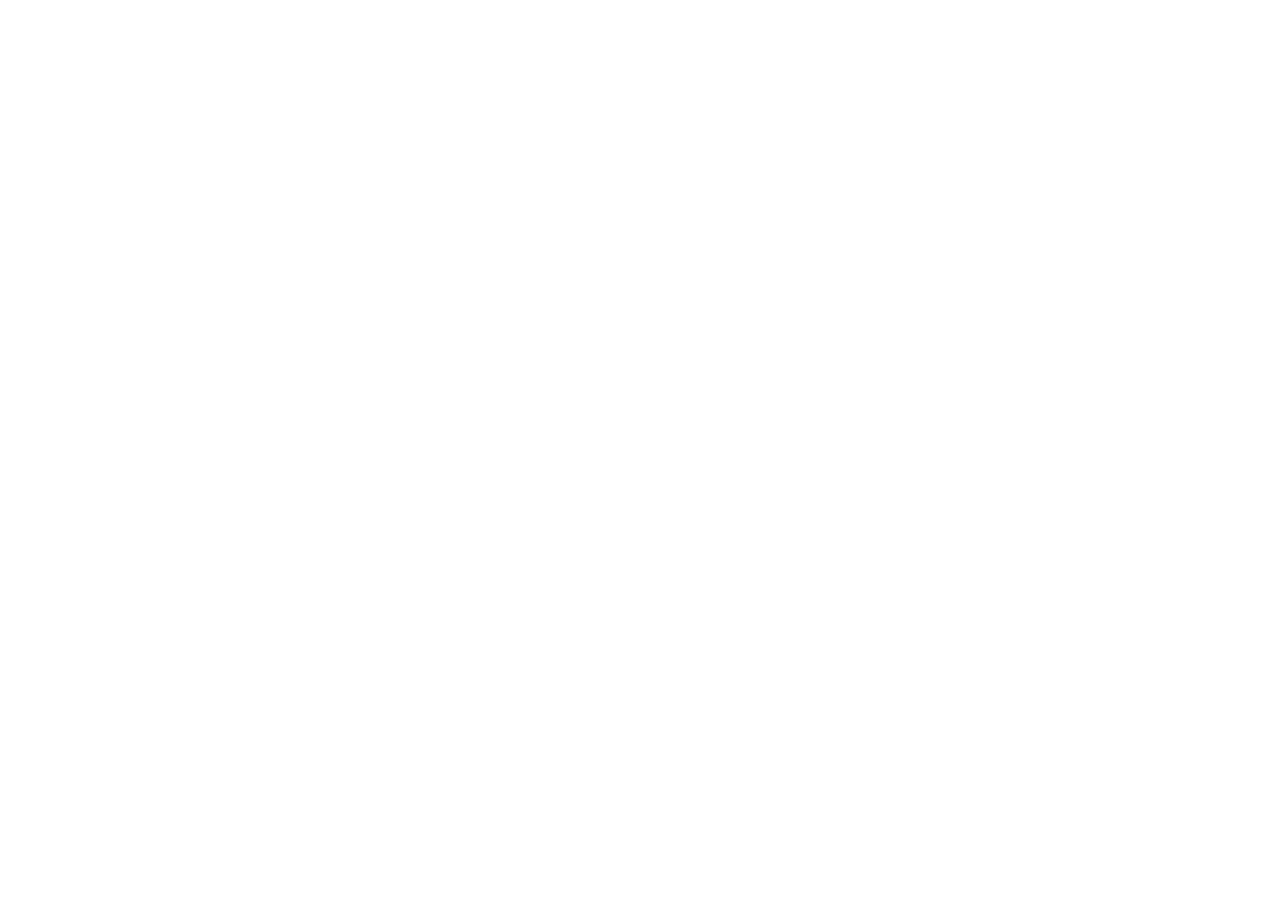
==== projects-1/index.html @ 421a95fb "Folder-setup" ====
<!DOCTYPE html>
<html lang="en">
   <head>
      <meta charset="UTF-8" />
      <meta name="viewport" content="width=device-width, initial-scale=1.0" />
      <title>Write Your Blog</title>
   </head>
   <body></body>
</html>
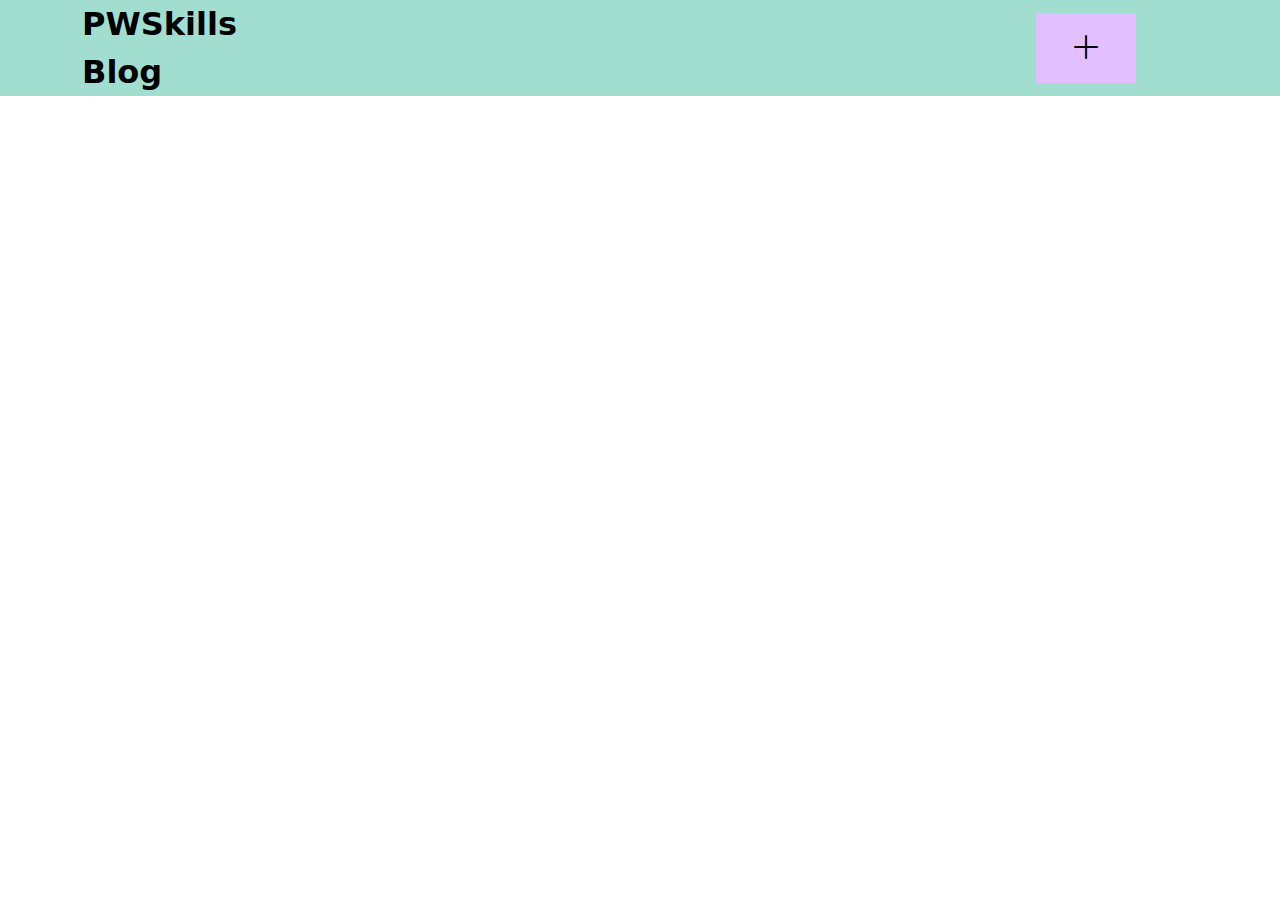
==== commit 2d9be312: "Navbar Done" ====
--- a/projects-1/index.html
+++ b/projects-1/index.html
@@ -3,7 +3,38 @@
    <head>
       <meta charset="UTF-8" />
       <meta name="viewport" content="width=device-width, initial-scale=1.0" />
-      <title>Write Your Blog</title>
+      <meta http-equiv="X-UA-Compatible" content="ie=edge" />
+      <meta name="Description" content="Enter your description here" />
+      <link
+         rel="stylesheet"
+         href="https://cdnjs.cloudflare.com/ajax/libs/twitter-bootstrap/5.1.0/css/bootstrap.min.css"
+      />
+      <link
+         rel="stylesheet"
+         href="https://cdnjs.cloudflare.com/ajax/libs/font-awesome/5.15.4/css/all.min.css"
+      />
+      <link
+         rel="stylesheet"
+         href="https://cdn.jsdelivr.net/npm/bootstrap-icons@1.10.5/font/bootstrap-icons.css"
+      />
+      <link rel="stylesheet" href="assets/css/style.css" />
+      <title>PWSkills Blog</title>
    </head>
-   <body></body>
+   <body>
+      <header>
+         <nav class="container">
+            <a id="logo" class="logo" href="/projects-1/index.html"
+               >PWSkills Blog</a
+            >
+            <div></div>
+            <button id="create">
+               <i class="bi bi-plus-lg btnLogo"></i>
+            </button>
+         </nav>
+      </header>
+      <script src="/projects-1//assets/javascript/index.js"></script>
+
+      <script src="https://cdnjs.cloudflare.com/ajax/libs/popper.js/2.9.2/umd/popper.min.js"></script>
+      <script src="https://cdnjs.cloudflare.com/ajax/libs/twitter-bootstrap/5.1.0/js/bootstrap.min.js"></script>
+   </body>
 </html>
--- a/projects-1/assets/css/style.css
+++ b/projects-1/assets/css/style.css
@@ -0,0 +1,39 @@
+* {
+   padding: 0;
+   margin: 0;
+   box-sizing: border-box;
+}
+header {
+   background-color: #a2ded0;
+}
+.container {
+   display: grid;
+   grid-template-columns: 1fr 3fr 1fr;
+   place-items: center;
+   justify-content: space-between;
+   align-items: center;
+}
+
+nav > a {
+   font-size: 2rem;
+   font-weight: bolder;
+   text-decoration: none;
+   color: black;
+}
+nav > a:hover {
+   cursor: pointer;
+   color: black;
+}
+nav > button {
+   display: block;
+   border: none;
+   background-color: #e2c0ff;
+   height: 70px;
+   width: 100px;
+   font-size: 1rem;
+}
+
+.btnLogo {
+   font-size: 2rem;
+   font-weight: bolder;
+}
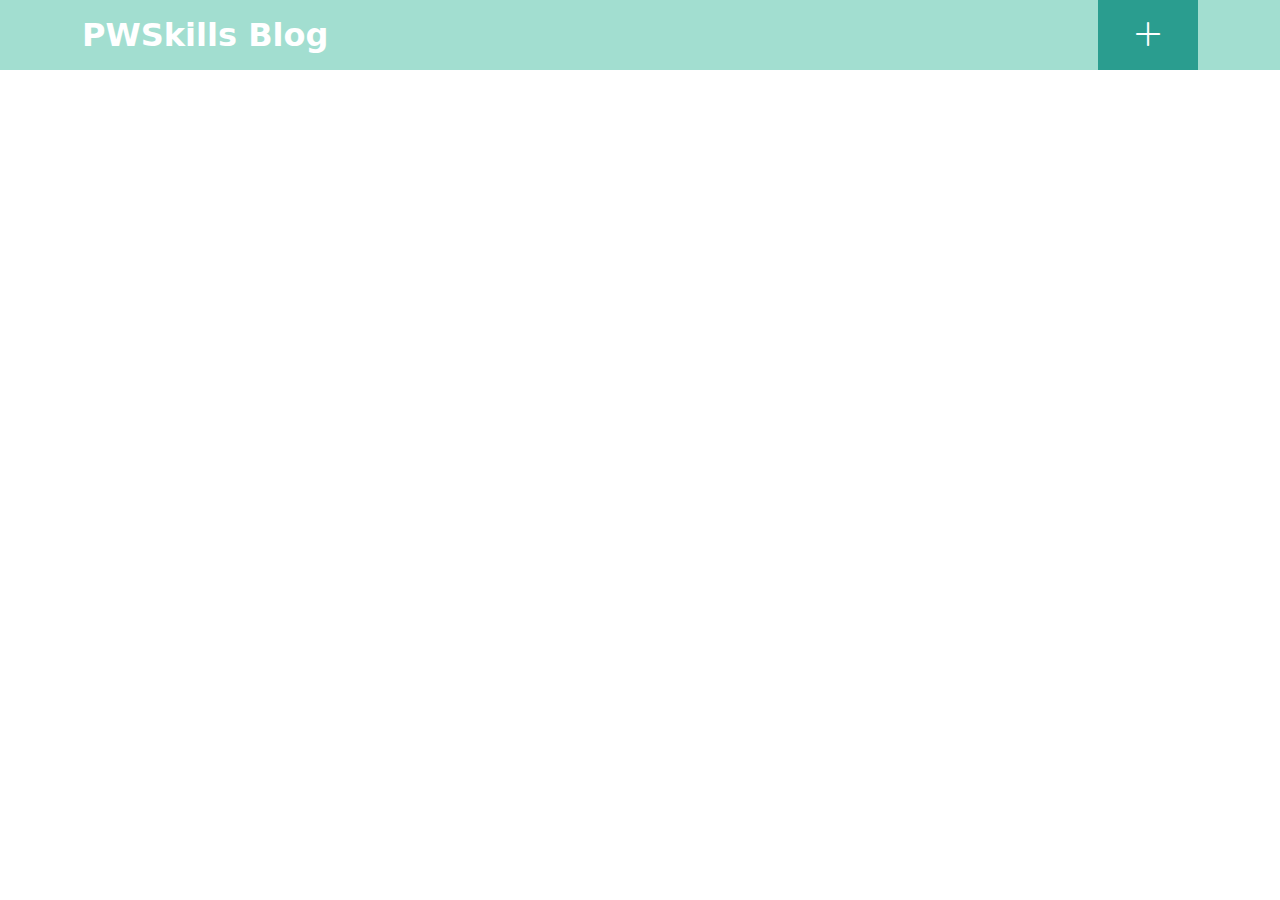
==== commit 2f57d5ca: "Navbar Done" ====
--- a/projects-1/index.html
+++ b/projects-1/index.html
@@ -26,7 +26,6 @@
             <a id="logo" class="logo" href="/projects-1/index.html"
                >PWSkills Blog</a
             >
-            <div></div>
             <button id="create">
                <i class="bi bi-plus-lg btnLogo"></i>
             </button>
--- a/projects-1/assets/css/style.css
+++ b/projects-1/assets/css/style.css
@@ -7,9 +7,7 @@
    background-color: #a2ded0;
 }
 .container {
-   display: grid;
-   grid-template-columns: 1fr 3fr 1fr;
-   place-items: center;
+   display: flex;
    justify-content: space-between;
    align-items: center;
 }
@@ -18,22 +16,58 @@
    font-size: 2rem;
    font-weight: bolder;
    text-decoration: none;
-   color: black;
+   color: white;
 }
 nav > a:hover {
    cursor: pointer;
-   color: black;
+   color: #2a9d8f;
+   transition: color 3s;
 }
 nav > button {
-   display: block;
    border: none;
-   background-color: #e2c0ff;
+   background-color: #2a9d8f;
    height: 70px;
    width: 100px;
    font-size: 1rem;
+   /* transition: background-color 3s ease; */
+   transition: color 3s ease;
+   color: white;
 }
 
 .btnLogo {
    font-size: 2rem;
    font-weight: bolder;
 }
+
+/* // X-Small devices (portrait phones, less than 576px) */
+@media (max-width: 349.98px) {
+   .container {
+      display: flex;
+      justify-content: space-between;
+   }
+   nav > a {
+      font-size: 1rem;
+   }
+   nav > div {
+      display: none;
+   }
+   nav > button {
+      height: 30px;
+      width: 60px;
+      font-size: 0.9rem;
+   }
+   .btnLogo {
+      font-size: 16px;
+   }
+}
+
+/*Apply styles starting from medium devices and up to extra large devices */
+@media (min-width: 350px) and (max-width: 575.98px) {
+   nav > a {
+      font-size: 1.5rem;
+   }
+   nav > button {
+      height: 50px;
+      width: 70px;
+   }
+}
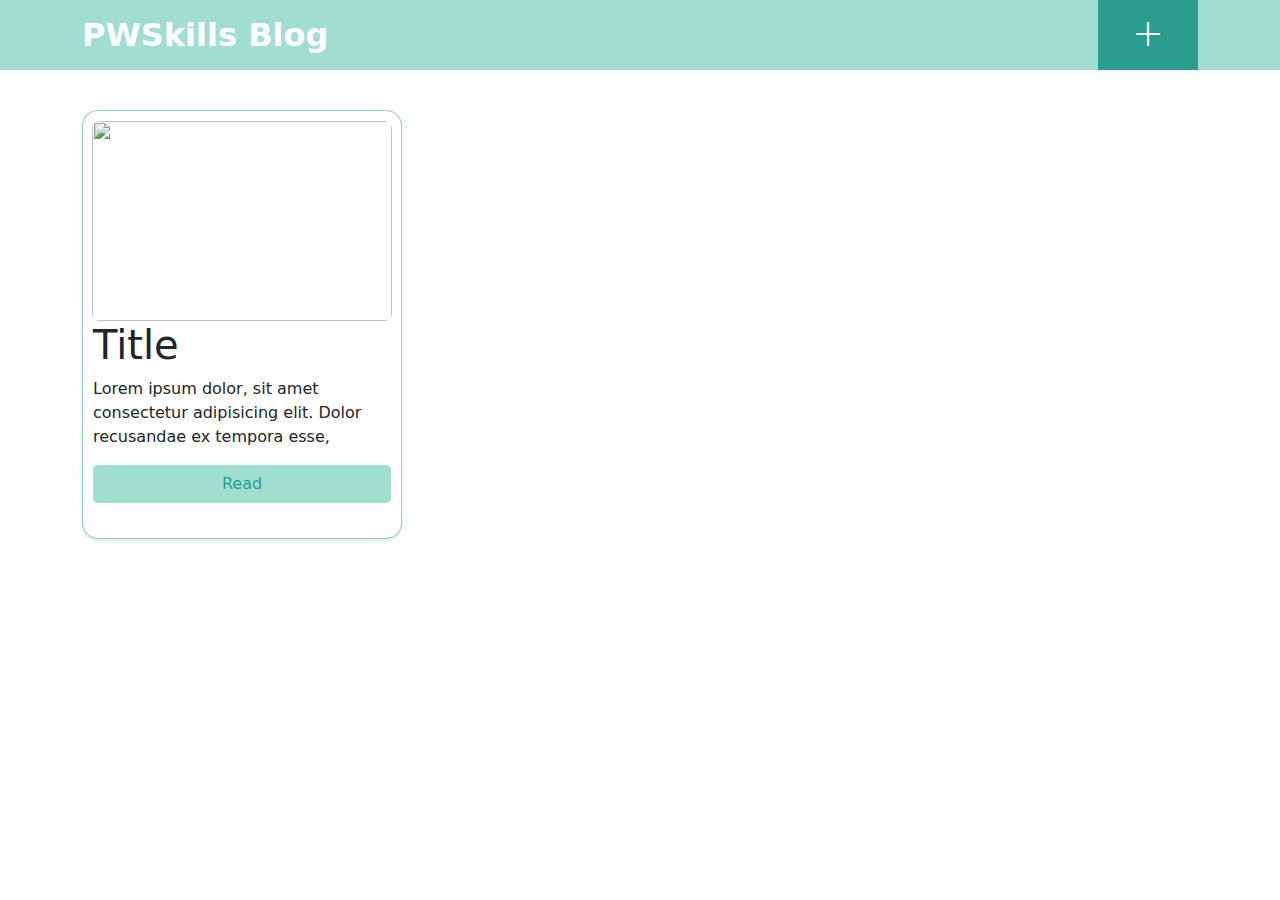
==== commit 1fddbaf4: "Card UI  Done" ====
--- a/projects-1/index.html
+++ b/projects-1/index.html
@@ -31,6 +31,28 @@
             </button>
          </nav>
       </header>
+      <section>
+         <main class="container">
+            <div class="card">
+               <div class="content">
+                  <img
+                     src="https://cdn.pixabay.com/photo/2023/04/11/16/04/solar-wind-7917659_1280.jpg"
+                     alt=""
+                     width="300"
+                     height="200"
+                  />
+                  <div>
+                     <h1 class="card-title">Title</h1>
+                     <p class="card-para">
+                        Lorem ipsum dolor, sit amet consectetur adipisicing
+                        elit. Dolor recusandae ex tempora esse,
+                     </p>
+                  </div>
+               </div>
+               <button id="read" class="read">Read</button>
+            </div>
+         </main>
+      </section>
       <script src="/projects-1//assets/javascript/index.js"></script>
 
       <script src="https://cdnjs.cloudflare.com/ajax/libs/popper.js/2.9.2/umd/popper.min.js"></script>
--- a/projects-1/assets/css/style.css
+++ b/projects-1/assets/css/style.css
@@ -3,8 +3,12 @@
    margin: 0;
    box-sizing: border-box;
 }
+:root {
+   --mintGreen: #a2ded0;
+   --electricBlue: #2a9d8f;
+}
 header {
-   background-color: #a2ded0;
+   background-color: var(--mintGreen);
 }
 .container {
    display: flex;
@@ -20,12 +24,12 @@
 }
 nav > a:hover {
    cursor: pointer;
-   color: #2a9d8f;
+   color: var(--electricBlue);
    transition: color 3s;
 }
 nav > button {
    border: none;
-   background-color: #2a9d8f;
+   background-color: var(--electricBlue);
    height: 70px;
    width: 100px;
    font-size: 1rem;
@@ -37,6 +41,34 @@
 .btnLogo {
    font-size: 2rem;
    font-weight: bolder;
+}
+section {
+   padding: 40px;
+}
+.card {
+   max-width: 320px;
+   max-height: min-content;
+   padding: 10px;
+   border: 1px solid rgba(42, 157, 143, 0.5);
+   /* background-color: var(--electricBlue); */
+   border-radius: 16px;
+   box-shadow: 0 2px 4px rgba(42, 157, 143, 0.2);
+}
+.card img {
+   border-radius: 8px;
+}
+.content {
+   display: flex;
+   flex-direction: column;
+   align-items: center;
+}
+.card button {
+   background-color: var(--mintGreen);
+   color: var(--electricBlue);
+   border: none;
+   border-radius: 5px;
+   padding: 7px;
+   margin-bottom: 25px;
 }
 
 /* // X-Small devices (portrait phones, less than 576px) */
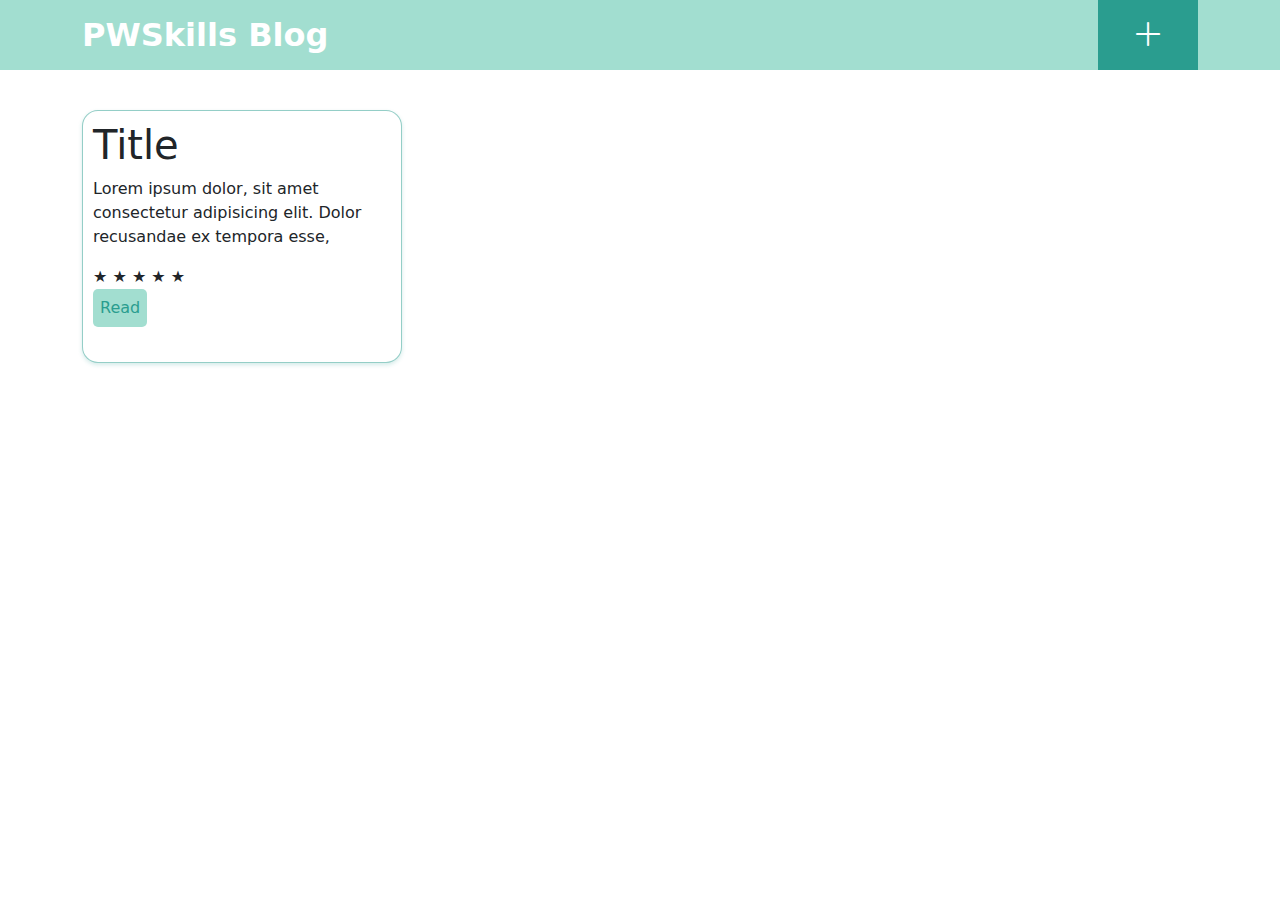
==== commit 34c92a77: "Create Blog Model Added" ====
--- a/projects-1/index.html
+++ b/projects-1/index.html
@@ -26,20 +26,24 @@
             <a id="logo" class="logo" href="/projects-1/index.html"
                >PWSkills Blog</a
             >
-            <button id="create">
+            <button
+               id="create"
+               data-bs-toggle="modal"
+               data-bs-target="#exampleModal"
+            >
                <i class="bi bi-plus-lg btnLogo"></i>
             </button>
          </nav>
       </header>
-      <section>
+
+      <!-- Blog Section -->
+      <section title="Card Section">
          <main class="container">
             <div class="card">
                <div class="content">
                   <img
                      src="https://cdn.pixabay.com/photo/2023/04/11/16/04/solar-wind-7917659_1280.jpg"
                      alt=""
-                     width="300"
-                     height="200"
                   />
                   <div>
                      <h1 class="card-title">Title</h1>
@@ -49,12 +53,83 @@
                      </p>
                   </div>
                </div>
-               <button id="read" class="read">Read</button>
+               <div class="star-rating">
+                  <span class="star">&#9733;</span>
+                  <span class="star">&#9733;</span>
+                  <span class="star">&#9733;</span>
+                  <span class="star">&#9733;</span>
+                  <span class="star">&#9733;</span>
+               </div>
+
+               <a href="/projects-1/blog.html" id="read"
+                  ><button class="read">Read</button></a
+               >
+
+               <!-- rating.js file -->
             </div>
          </main>
       </section>
+
+      <!-- Form Moddel -->
+      <section title="Form Section">
+         <!-- Modal -->
+         <div
+            class="modal modalParent fade"
+            id="exampleModal"
+            tabindex="-1"
+            aria-labelledby="exampleModalLabel"
+            aria-hidden="true"
+         >
+            <div class="modal-dialog">
+               <div class="modal-content modelBox">
+                  <div class="modalHeader">
+                     <button
+                        type="button"
+                        class="closeBtn"
+                        data-bs-dismiss="modal"
+                        aria-label="Close"
+                     >
+                        <div class="line1"></div>
+                        <div class="line2"></div>
+                     </button>
+                  </div>
+
+                  <div class="modelBody">
+                     <input
+                        id="url"
+                        name="url"
+                        type="url"
+                        placeholder="Enter Blog Post URL:"
+                     />
+                     <input
+                        name="url"
+                        type="url"
+                        type="text"
+                        placeholder="Enter Blog Title:"
+                     />
+                     <input
+                        name="url"
+                        type="url"
+                        type="text"
+                        placeholder="Enter Blog Discription:"
+                     />
+                     <textarea
+                        name="textarea"
+                        id="textarea"
+                        cols="30"
+                        rows="10"
+                        placeholder="write..."
+                     ></textarea>
+                     <button type="button" class="modelBtn my-4">
+                        Add Blog
+                     </button>
+                  </div>
+               </div>
+            </div>
+         </div>
+      </section>
+
       <script src="/projects-1//assets/javascript/index.js"></script>
-
       <script src="https://cdnjs.cloudflare.com/ajax/libs/popper.js/2.9.2/umd/popper.min.js"></script>
       <script src="https://cdnjs.cloudflare.com/ajax/libs/twitter-bootstrap/5.1.0/js/bootstrap.min.js"></script>
    </body>
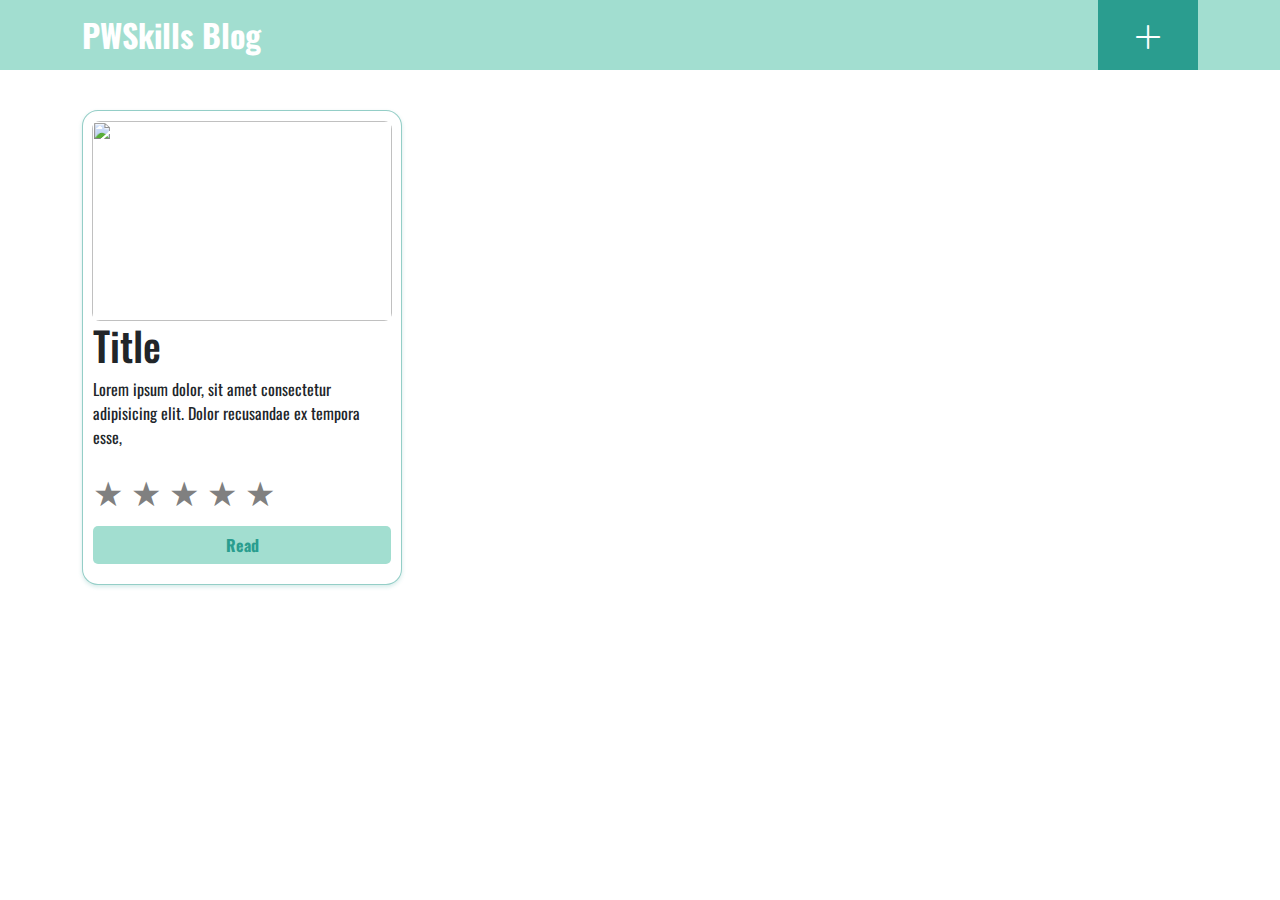
==== commit 2d582b9a: "Font changes" ====
--- a/projects-1/index.html
+++ b/projects-1/index.html
@@ -16,6 +16,12 @@
       <link
          rel="stylesheet"
          href="https://cdn.jsdelivr.net/npm/bootstrap-icons@1.10.5/font/bootstrap-icons.css"
+      />
+      <link rel="preconnect" href="https://fonts.googleapis.com" />
+      <link rel="preconnect" href="https://fonts.gstatic.com" crossorigin />
+      <link
+         href="https://fonts.googleapis.com/css2?family=Oswald:wght@300&family=Poppins&display=swap"
+         rel="stylesheet"
       />
       <link rel="stylesheet" href="assets/css/style.css" />
       <title>PWSkills Blog</title>
--- a/projects-1/assets/css/style.css
+++ b/projects-1/assets/css/style.css
@@ -6,6 +6,11 @@
 :root {
    --mintGreen: #a2ded0;
    --electricBlue: #2a9d8f;
+}
+body {
+   font-family: "Oswald", sans-serif;
+   /* font-family: "Poppins", sans-serif; */
+   /* word-spacing: 2px; */
 }
 header {
    background-color: var(--mintGreen);
@@ -34,7 +39,7 @@
    width: 100px;
    font-size: 1rem;
    /* transition: background-color 3s ease; */
-   transition: color 3s ease;
+   transition: color 3s esde-in-out;
    color: white;
 }
 
@@ -56,23 +61,108 @@
 }
 .card img {
    border-radius: 8px;
+   width: 300px;
+   height: 200px;
 }
 .content {
    display: flex;
    flex-direction: column;
    align-items: center;
 }
+.star-rating {
+   font-size: 34px;
+}
+
+.star {
+   color: gray;
+   cursor: pointer;
+}
+.star:hover {
+   color: #f2db56;
+}
+.card a {
+   background-color: var(--mintGreen);
+   color: var(--electricBlue);
+   text-align: center;
+   text-decoration: none;
+   border-radius: 5px;
+   padding: 7px;
+   margin: 10px auto;
+   width: 100%;
+}
 .card button {
-   background-color: var(--mintGreen);
-   color: var(--electricBlue);
+   border: none;
+   font-weight: 700;
+   background-color: var(--mintGreen);
+   color: var(--electricBlue);
+}
+
+.modelBox {
+   background-color: var(--mintGreen);
+   border-radius: 20px;
+   border: 1px Solid var(--electricBlue);
+}
+.modalHeader {
+   display: grid;
+   place-items: end;
+   padding: 10px;
+}
+.closeBtn {
+   background-color: transparent;
+   position: absolute;
+   border: none;
+}
+.line1 {
+   width: 3px;
+   height: 30px;
+   background-color: var(--electricBlue);
+   transform: rotate(45deg);
+   position: relative;
+   top: 60px;
+   right: 20px;
+}
+.line2 {
+   width: 3px;
+   height: 30px;
+   background-color: var(--electricBlue);
+   transform: rotate(-45deg);
+   position: relative;
+   top: 30px;
+   right: 20px;
+}
+
+.modelBody {
+   padding: 40px;
+   display: grid;
+   gap: 10px;
+}
+
+.modelBody input,
+textarea {
+   font-size: 1rem;
+   padding: 8px;
+   border: 1px solid var(--electricBlue);
+   outline: none;
+}
+.modelBody textarea::placeholder,
+input::placeholder {
+   color: var(--electricBlue);
+}
+.modelBtn {
+   background-color: var(--electricBlue);
+   color: var(--mintGreen);
    border: none;
    border-radius: 5px;
    padding: 7px;
    margin-bottom: 25px;
+   font-weight: 700;
 }
 
 /* // X-Small devices (portrait phones, less than 576px) */
 @media (max-width: 349.98px) {
+   section {
+      padding: 20px;
+   }
    .container {
       display: flex;
       justify-content: space-between;
@@ -91,6 +181,18 @@
    .btnLogo {
       font-size: 16px;
    }
+
+   .card {
+      max-width: 320px;
+   }
+   .card img {
+      border-radius: 8px;
+      width: 100%;
+      height: 25%;
+   }
+   .star-rating {
+      font-size: 24px;
+   }
 }
 
 /*Apply styles starting from medium devices and up to extra large devices */
@@ -102,4 +204,15 @@
       height: 50px;
       width: 70px;
    }
-}
+   .card {
+      max-width: 320px;
+   }
+   .card img {
+      border-radius: 8px;
+      width: 100%;
+      height: 20%;
+   }
+   .star-rating {
+      font-size: 24px;
+   }
+}
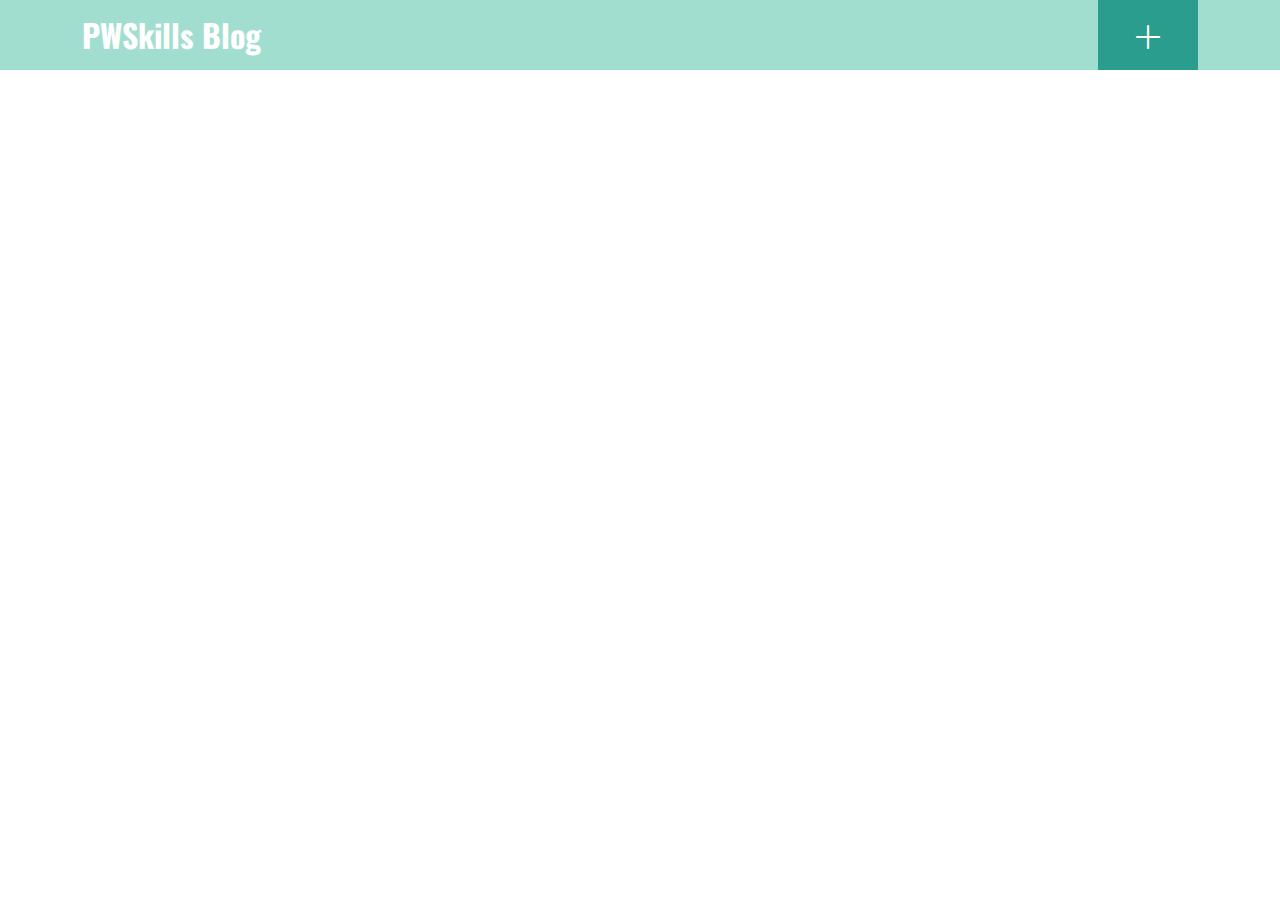
==== commit 9b4aca89: "Main Hmtl file" ====
--- a/projects-1/index.html
+++ b/projects-1/index.html
@@ -44,40 +44,11 @@
 
       <!-- Blog Section -->
       <section title="Card Section">
-         <main class="container">
-            <div class="card">
-               <div class="content">
-                  <img
-                     src="https://cdn.pixabay.com/photo/2023/04/11/16/04/solar-wind-7917659_1280.jpg"
-                     alt=""
-                  />
-                  <div>
-                     <h1 class="card-title">Title</h1>
-                     <p class="card-para">
-                        Lorem ipsum dolor, sit amet consectetur adipisicing
-                        elit. Dolor recusandae ex tempora esse,
-                     </p>
-                  </div>
-               </div>
-               <div class="star-rating">
-                  <span class="star">&#9733;</span>
-                  <span class="star">&#9733;</span>
-                  <span class="star">&#9733;</span>
-                  <span class="star">&#9733;</span>
-                  <span class="star">&#9733;</span>
-               </div>
-
-               <a href="/projects-1/blog.html" id="read"
-                  ><button class="read">Read</button></a
-               >
-
-               <!-- rating.js file -->
-            </div>
-         </main>
+         <main class="container" id="main"></main>
       </section>
 
       <!-- Form Moddel -->
-      <section title="Form Section">
+      <section class="modolSection" title="Form Section">
          <!-- Modal -->
          <div
             class="modal modalParent fade"
@@ -102,20 +73,20 @@
 
                   <div class="modelBody">
                      <input
-                        id="url"
-                        name="url"
+                        id="blogPoster"
+                        name="image"
                         type="url"
-                        placeholder="Enter Blog Post URL:"
+                        placeholder="Enter Blog Poster URL:"
                      />
                      <input
-                        name="url"
-                        type="url"
+                        id="title"
+                        name="title"
                         type="text"
                         placeholder="Enter Blog Title:"
                      />
                      <input
-                        name="url"
-                        type="url"
+                        id="description"
+                        name="description"
                         type="text"
                         placeholder="Enter Blog Discription:"
                      />
@@ -126,7 +97,12 @@
                         rows="10"
                         placeholder="write..."
                      ></textarea>
-                     <button type="button" class="modelBtn my-4">
+                     <button
+                        type="button"
+                        id="addBlogBtn"
+                        class="modelBtn my-4"
+                        onclick="createBlog()"
+                     >
                         Add Blog
                      </button>
                   </div>
